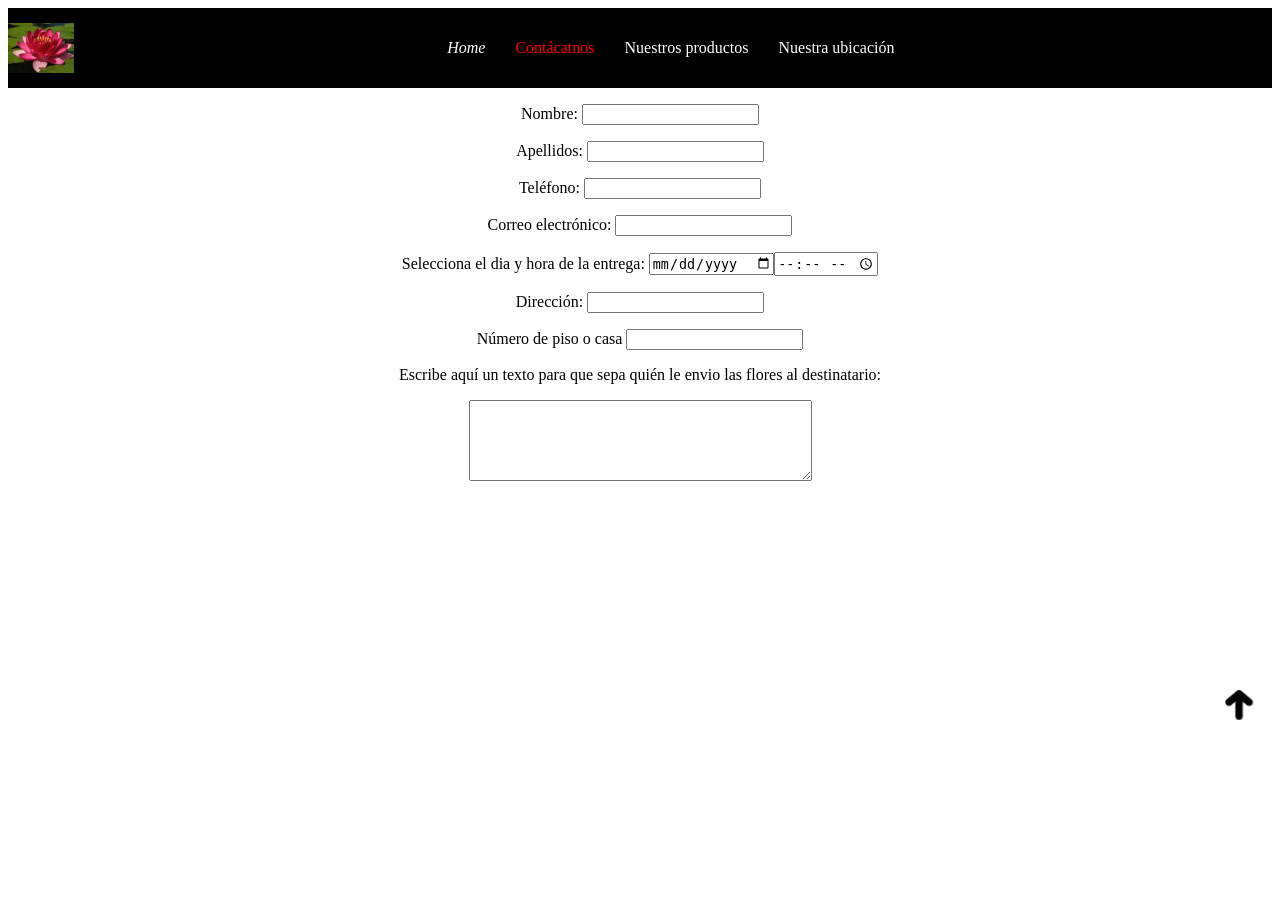
==== contact.html @ 02f79370 "Add files via upload" ====
<!DOCTYPE html>
<html lang="es">
<head>
    <meta charset="UTF-8">
    <meta name="viewport" content="width=device-width, initial-scale=1.0">
    <title>Bouquet de Emociones</title>
    <link rel="icon" href="img/flor de loto.png">
    <style>header {
        display: flex;
        align-items: center;
        justify-content: space-between;
        background-color: black; 
        padding: 15px 0px;
    }
    header img {
        height: 50px;
    }
    nav ul  {
        list-style-type: none;
        padding: 0;
        margin: 0;
        display: flex;
    }
    nav li {
        margin: 0px 15px;
    }
    nav a {
        color: white;
        text-decoration: none;
    }
    nav a.active {
        color: red;
    }
    </style>
</head>
<body>
    <section id="inicio"></section>
    <header>
        <table>
            <img src="img/flor de loto.png" alt="img.jpg">
            <nav> 
                <ul>
                    <li><a href="index.html"><em>Home</em></a></li>
                    <li><a href="contact.html" class="active">Contácatnos</a></li>
                    <li><a href="gallery.html">Nuestros productos</a></li>
                    <li><a href="ubi.html">Nuestra ubicación</a></li>
                </ul>
            </nav>
        </table>
    </header>
    <center>
        <form action="get" method="post">
            <p>Nombre: <input  type="text" maxlength="50" value="" name="nombre" required></p>
            <p>Apellidos: <input  type="text" maxlength="50" value="" name="apellidos" required></p>
            <p>Teléfono: <input type="tel" value="" name="telefono" required></p>
            <p>Correo electrónico: <input type="email" value="" name="correo" required></p>
            <p>Selecciona el dia y hora de la entrega: <input type="date" name="dia" required><input type="time" name="hora" required></p>
            <p>Dirección: <input type="text" maxlength="50" value="" name="direccion" required></p>
            <p>Número de piso o casa <input type="number"></p> 
            <p>Escribe aquí un texto para que sepa quién le envio las flores al destinatario:</p>
            <textarea id="presentacion" name="presentacion" cols="40" rows="5"></textarea>
        </form>
    </center>
    <a href="#inicio"><img src="img/images.png" alt="img.png" style="position: fixed; bottom: 20%; right: 2%;" width="30px" height="30px"></a>
</body>
</html>
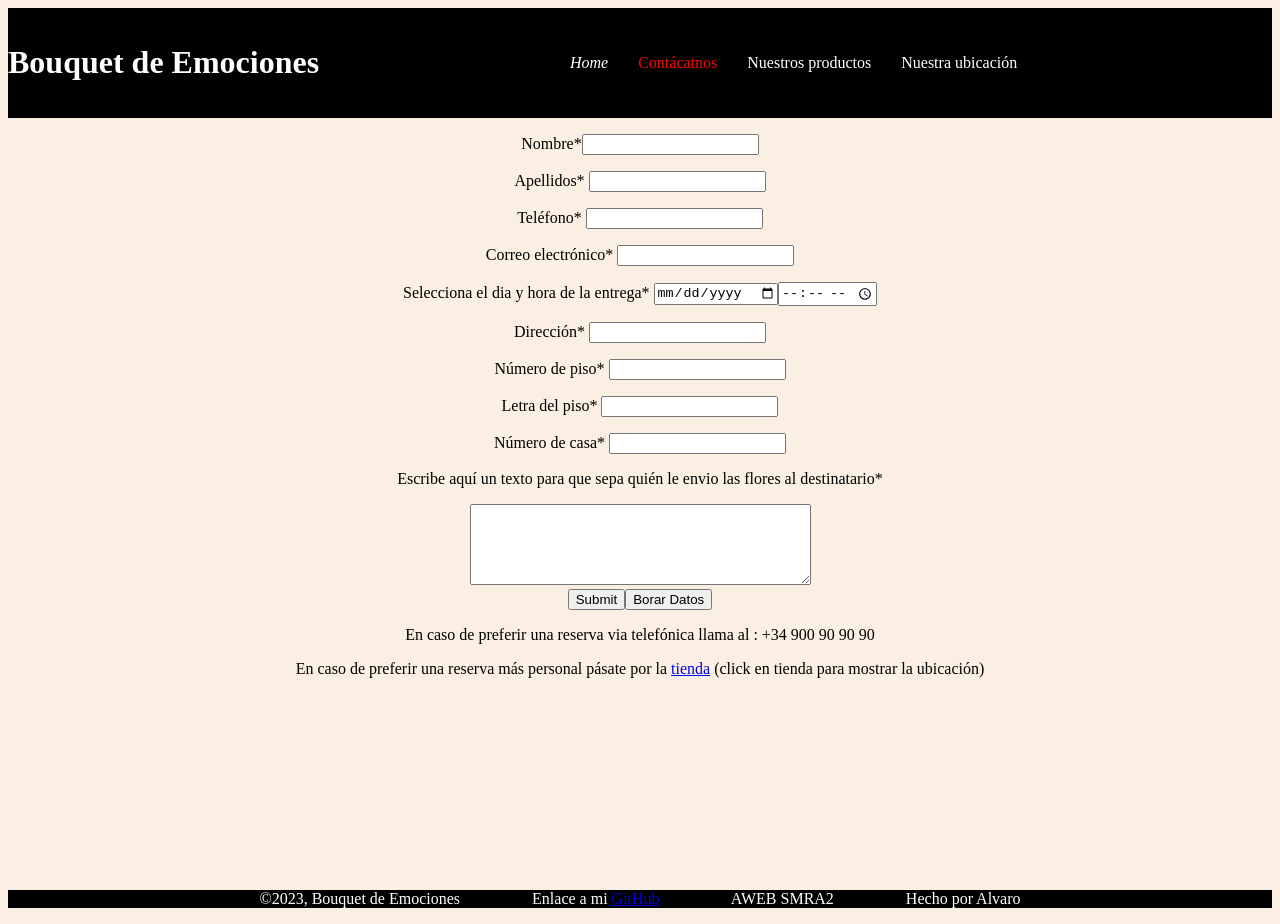
==== commit 8987e9e6: "Add files via upload" ====
--- a/contact.html
+++ b/contact.html
@@ -5,7 +5,14 @@
     <meta name="viewport" content="width=device-width, initial-scale=1.0">
     <title>Bouquet de Emociones</title>
     <link rel="icon" href="img/flor de loto.png">
-    <style>header {
+    <style>
+    body{
+        background-color:rgb(250, 239, 226);
+    }
+    h1{
+        color: white;
+    }
+    header {
         display: flex;
         align-items: center;
         justify-content: space-between;
@@ -31,13 +38,20 @@
     nav a.active {
         color: red;
     }
+    .center{
+        text-align: center;
+    }
+    footer{
+            background-color: black;
+            color: white    
+        }
     </style>
 </head>
 <body>
     <section id="inicio"></section>
     <header>
+        <h1>Bouquet de Emociones</h1>
         <table>
-            <img src="img/flor de loto.png" alt="img.jpg">
             <nav> 
                 <ul>
                     <li><a href="index.html"><em>Home</em></a></li>
@@ -50,17 +64,40 @@
     </header>
     <center>
         <form action="get" method="post">
-            <p>Nombre: <input  type="text" maxlength="50" value="" name="nombre" required></p>
-            <p>Apellidos: <input  type="text" maxlength="50" value="" name="apellidos" required></p>
-            <p>Teléfono: <input type="tel" value="" name="telefono" required></p>
-            <p>Correo electrónico: <input type="email" value="" name="correo" required></p>
-            <p>Selecciona el dia y hora de la entrega: <input type="date" name="dia" required><input type="time" name="hora" required></p>
-            <p>Dirección: <input type="text" maxlength="50" value="" name="direccion" required></p>
-            <p>Número de piso o casa <input type="number"></p> 
-            <p>Escribe aquí un texto para que sepa quién le envio las flores al destinatario:</p>
+            <p>Nombre*<input  type="text" maxlength="50" value="" name="nombre" required></p>
+            <p>Apellidos* <input  type="text" maxlength="50" value="" name="apellidos" required></p>
+            <p>Teléfono* <input type="tel" value="" name="telefono" required></p>
+            <p>Correo electrónico* <input type="email" value="" name="correo" required></p>
+            <p>Selecciona el dia y hora de la entrega* <input type="date" name="dia" required><input type="time" name="hora" required></p>
+            <p>Dirección* <input type="text" maxlength="50" value="" name="direccion" required></p>
+            <p>Número de piso* <input type="number"></p>
+            <p>Letra del piso* <input type="text"> </p> 
+            <p>Número de casa* <input type="number"></p>
+            <p>Escribe aquí un texto para que sepa quién le envio las flores al destinatario*</p>
             <textarea id="presentacion" name="presentacion" cols="40" rows="5"></textarea>
+            <br>
+            <input type="submit"><input type="reset" value="Borar Datos" name="Borrar Datos">
+            <br>
+            <p>En caso de preferir una reserva via telefónica llama al : +34 900 90 90 90</p>
+            <p>En caso de preferir una reserva más personal pásate por la <a href="ubi.html">tienda</a> (click en tienda para mostrar la ubicación)</p>
         </form>
     </center>
-    <a href="#inicio"><img src="img/images.png" alt="img.png" style="position: fixed; bottom: 20%; right: 2%;" width="30px" height="30px"></a>
+    <br>
+    <br>
+    <br>
+    <br>
+    <br>
+    <br>
+    <br>
+    <br>
+    <br>
+    <br>
+    <footer class="center">
+        <p>&copy;2023, Bouquet de Emociones &emsp;&emsp;&emsp;&emsp;
+            Enlace a mi <a href="https://eljefevaro.github.io">GitHub</a> &emsp;&emsp;&emsp;&emsp;
+        AWEB SMRA2 &emsp;&emsp;&emsp;&emsp;
+        Hecho por Alvaro
+    </p>
+    </footer>
 </body>
 </html>
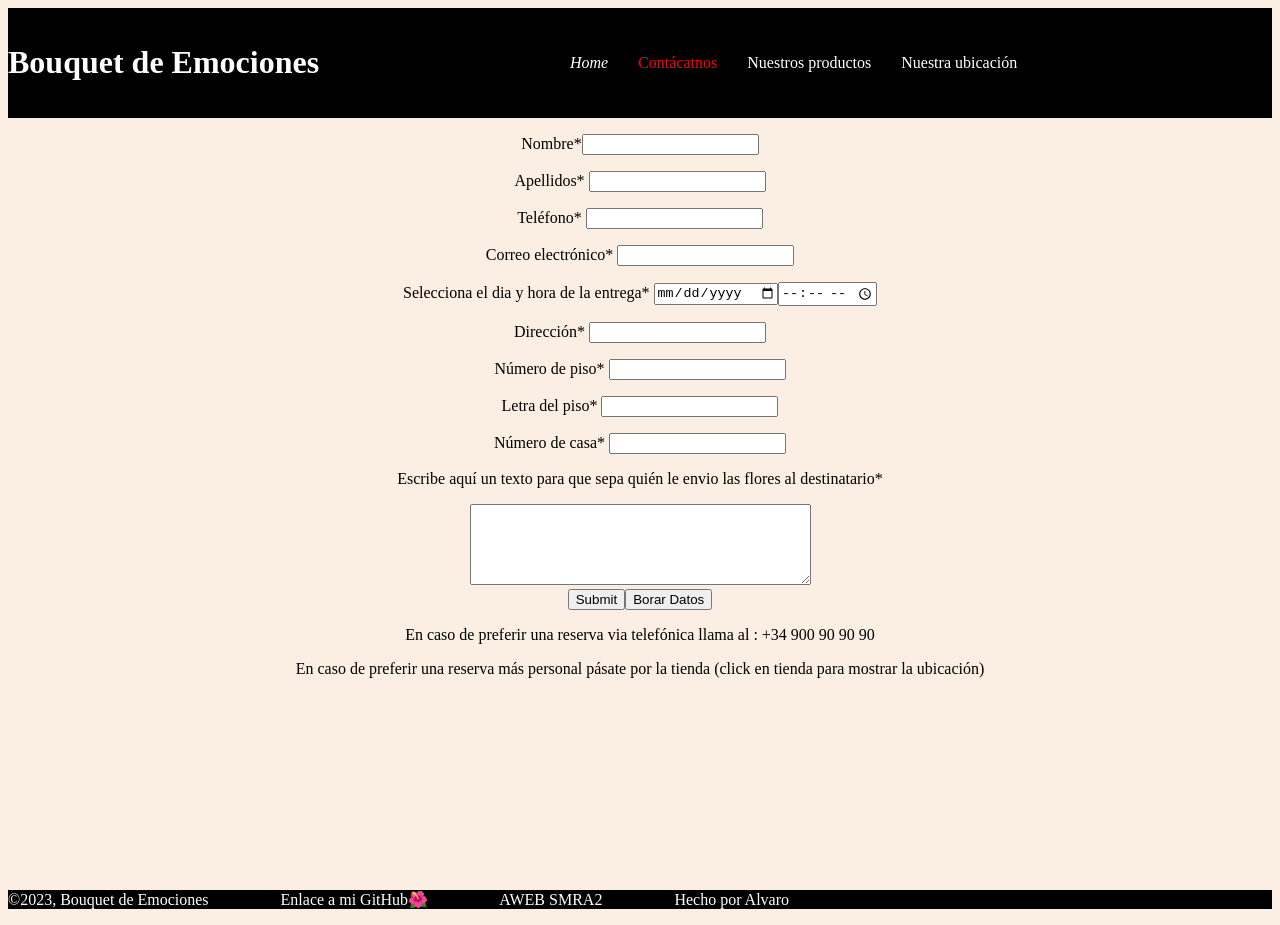
==== commit 53883e92: "Add files via upload" ====
--- a/contact.html
+++ b/contact.html
@@ -38,13 +38,23 @@
     nav a.active {
         color: red;
     }
-    .center{
-        text-align: center;
+    
+    #no{
+        text-decoration: none;
+        color: white;
     }
     footer{
             background-color: black;
             color: white    
         }
+        a{
+        text-decoration: none;
+        color: black;
+
+    }
+    footer .p{
+        text-align: center;
+    }
     </style>
 </head>
 <body>
@@ -92,9 +102,9 @@
     <br>
     <br>
     <br>
-    <footer class="center">
+    <footer>
         <p>&copy;2023, Bouquet de Emociones &emsp;&emsp;&emsp;&emsp;
-            Enlace a mi <a href="https://eljefevaro.github.io">GitHub</a> &emsp;&emsp;&emsp;&emsp;
+            Enlace a mi <a href="https://eljefevaro.github.io" id="no">GitHub🌺</a> &emsp;&emsp;&emsp;&emsp;
         AWEB SMRA2 &emsp;&emsp;&emsp;&emsp;
         Hecho por Alvaro
     </p>
